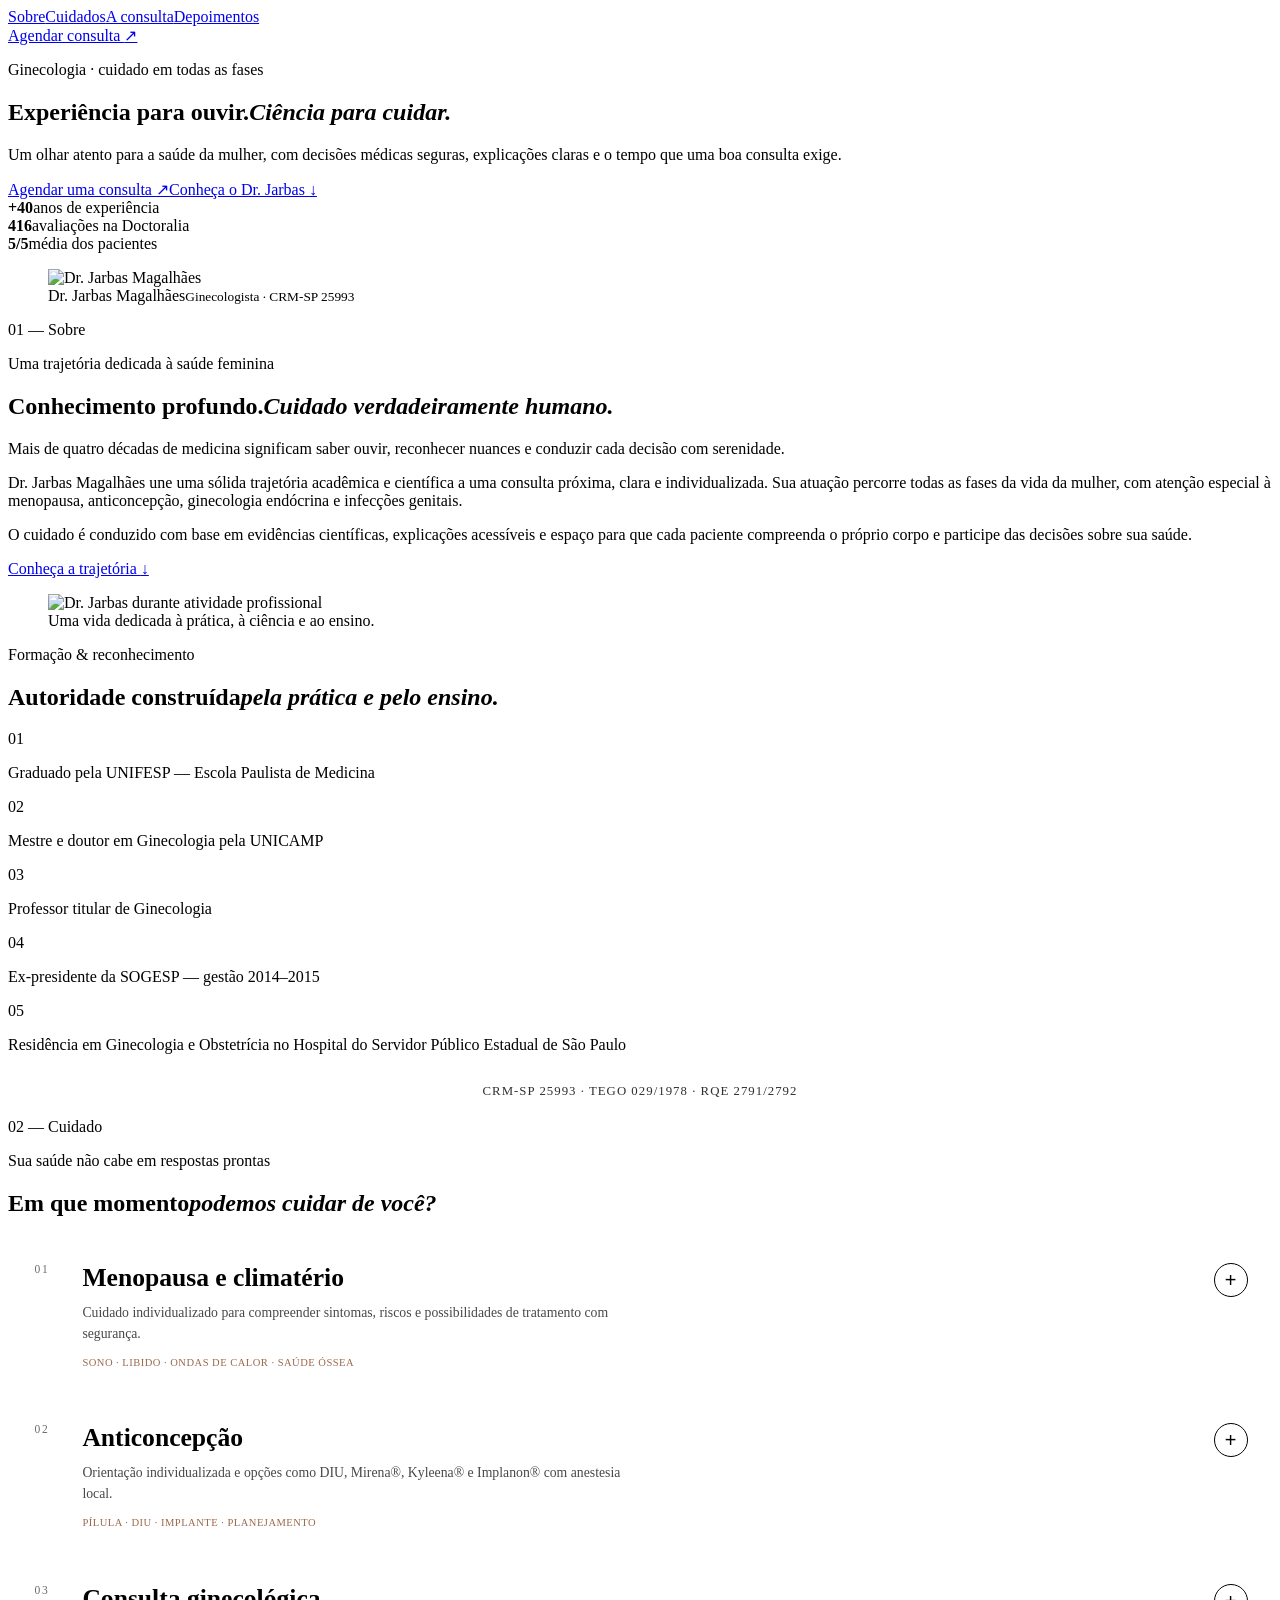
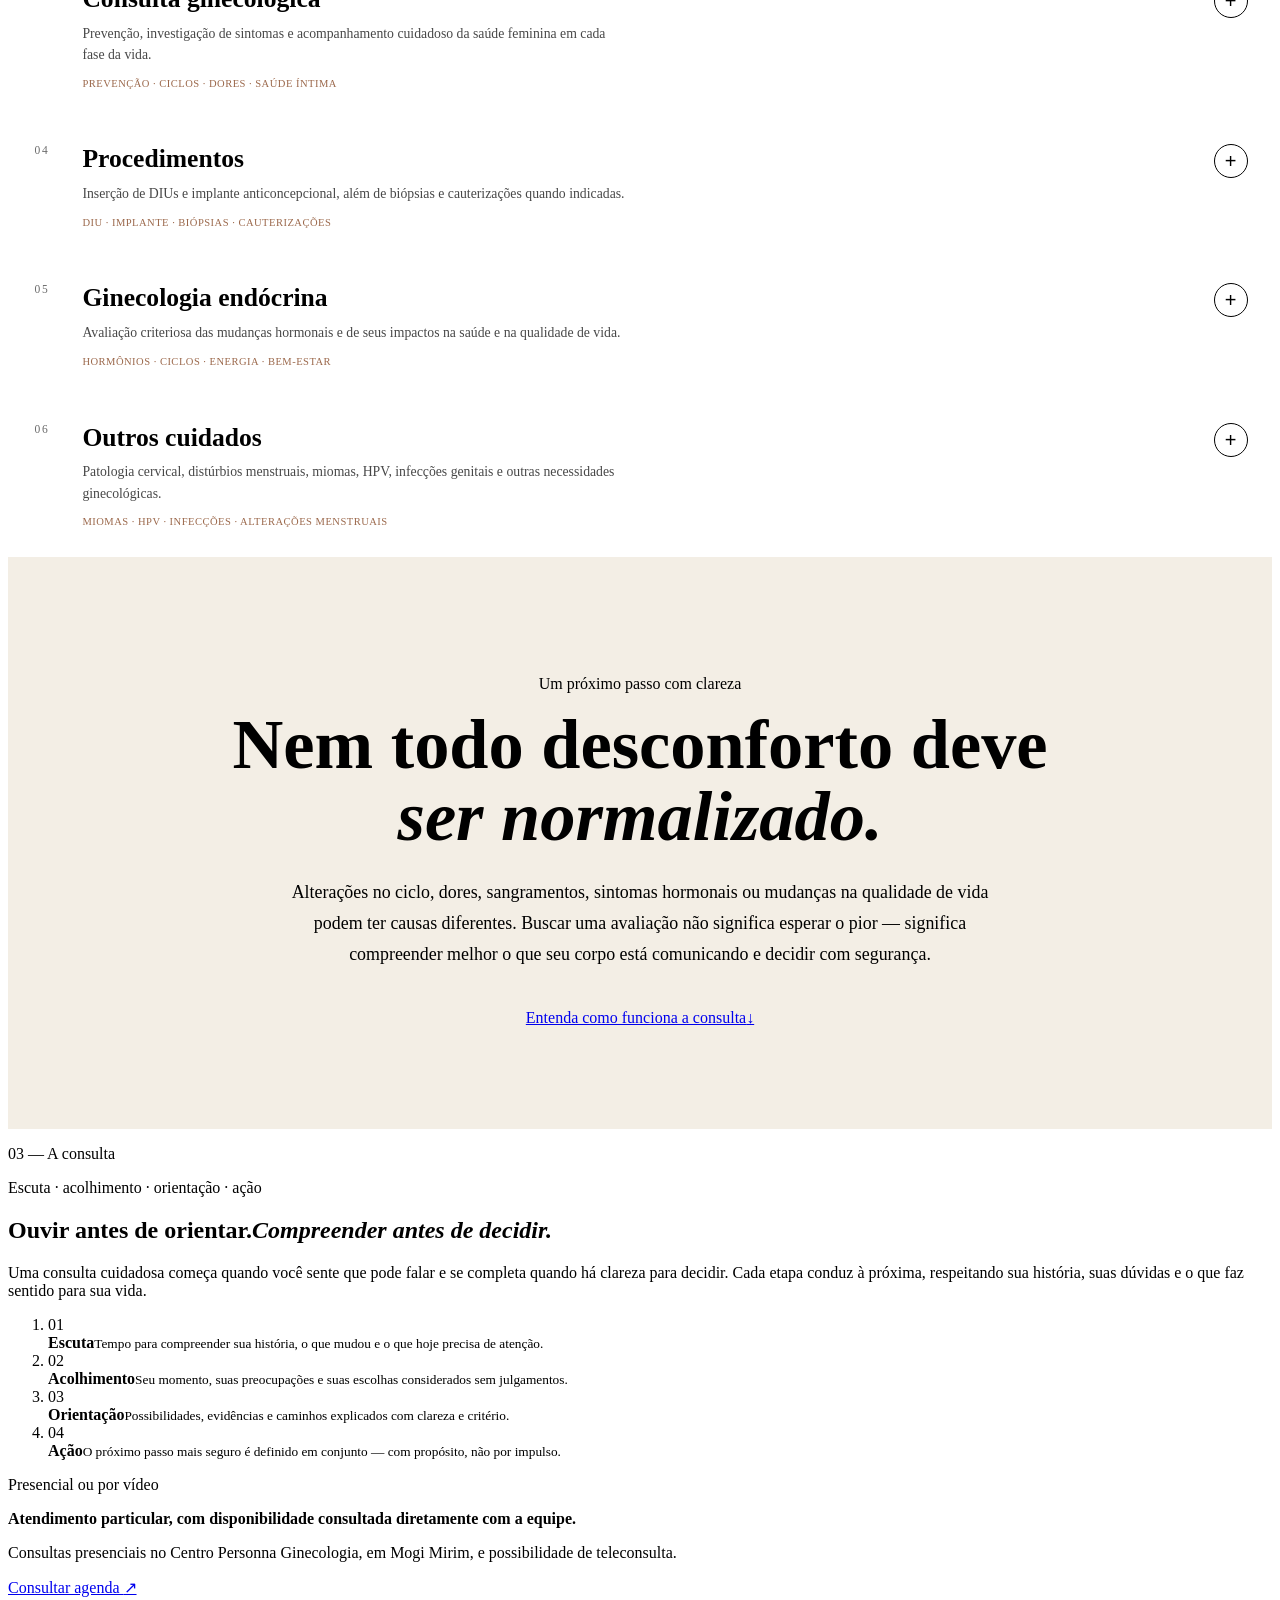
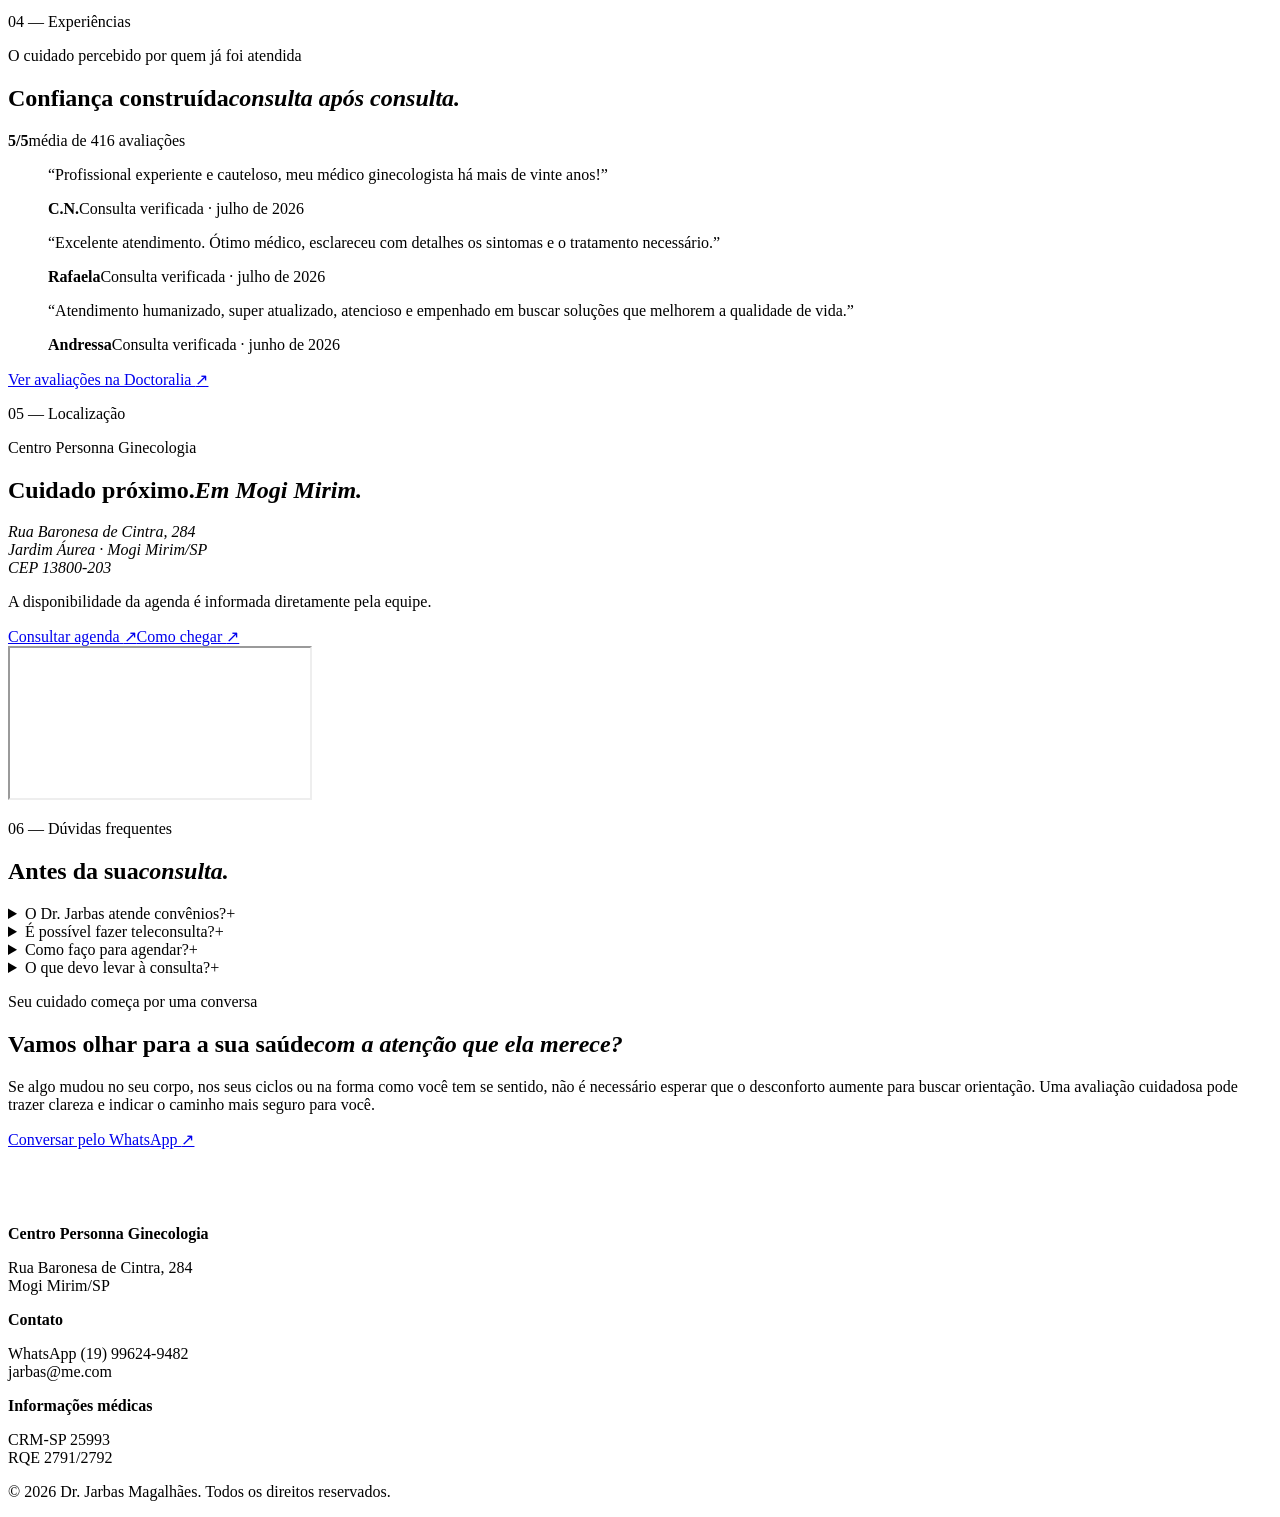
==== dr-jarbas-home-v1-netlify(2)/index.html @ 1c6a8d57 "Add files via upload" ====
<!doctype html>
<html lang="pt-BR">
  <head>
    <meta charset="utf-8" />
    <meta name="viewport" content="width=device-width, initial-scale=1" />
    <link rel="preload" href="/dr-jarbas-perfil.jpg" as="image" />
    <link rel="preload" href="/dr-jarbas-evento.jpg" as="image" />
    <link
      rel="stylesheet"
      href="/assets/index-njYScWUv.css"
      data-rsc-css-href="/assets/index-njYScWUv.css"
      data-precedence="vite-rsc/importer-resources"
    />
    <link
      rel="modulepreload"
      href="/assets/layout-segment-context-BRmgGGHe.js"
      crossorigin=""
    />
    <link
      rel="modulepreload"
      href="/assets/rolldown-runtime-S-ySWqyJ.js"
      crossorigin=""
    />
    <link rel="modulepreload" href="/assets/index-CtVXNBql.js" crossorigin="" />
    <link
      rel="modulepreload"
      href="/assets/framework-XU8gKkFC.js"
      crossorigin=""
    />
    <title>Dr. Jarbas Magalhães | Ginecologia</title>
    <meta
      name="description"
      content="Ginecologia com experiência, escuta e cuidado científico em todas as fases da vida da mulher."
    />
    <link rel="shortcut icon" href="/favicon.svg" />
    <link rel="icon" href="/favicon.svg" />
    <meta name="codex-preview" content="development" />
    <script>
      self.__VINEXT_RSC_PARAMS__ = {};
    </script>
    <script>
      self.__VINEXT_RSC_NAV__ = { pathname: "/", searchParams: [] };
    </script>
    <link rel="modulepreload" href="/assets/index-CtVXNBql.js" />

    <style data-vinext-fonts>
      /* cyrillic-ext */
      @font-face {
        font-family: "Geist";
        font-style: normal;
        font-weight: 100 900;
        font-display: swap;
        src: url(/workspace/sites/dr-jarbas-magalhaes/.vinext/fonts/geist-8ac0455e797f/geist-ff2310f5.woff2)
          format("woff2");
        unicode-range:
          U+0460-052F, U+1C80-1C8A, U+20B4, U+2DE0-2DFF, U+A640-A69F,
          U+FE2E-FE2F;
      }
      /* cyrillic */
      @font-face {
        font-family: "Geist";
        font-style: normal;
        font-weight: 100 900;
        font-display: swap;
        src: url(/workspace/sites/dr-jarbas-magalhaes/.vinext/fonts/geist-8ac0455e797f/geist-875ccdd4.woff2)
          format("woff2");
        unicode-range: U+0301, U+0400-045F, U+0490-0491, U+04B0-04B1, U+2116;
      }
      /* vietnamese */
      @font-face {
        font-family: "Geist";
        font-style: normal;
        font-weight: 100 900;
        font-display: swap;
        src: url(/workspace/sites/dr-jarbas-magalhaes/.vinext/fonts/geist-8ac0455e797f/geist-52306abf.woff2)
          format("woff2");
        unicode-range:
          U+0102-0103, U+0110-0111, U+0128-0129, U+0168-0169, U+01A0-01A1,
          U+01AF-01B0, U+0300-0301, U+0303-0304, U+0308-0309, U+0323, U+0329,
          U+1EA0-1EF9, U+20AB;
      }
      /* latin-ext */
      @font-face {
        font-family: "Geist";
        font-style: normal;
        font-weight: 100 900;
        font-display: swap;
        src: url(/workspace/sites/dr-jarbas-magalhaes/.vinext/fonts/geist-8ac0455e797f/geist-001175b1.woff2)
          format("woff2");
        unicode-range:
          U+0100-02BA, U+02BD-02C5, U+02C7-02CC, U+02CE-02D7, U+02DD-02FF,
          U+0304, U+0308, U+0329, U+1D00-1DBF, U+1E00-1E9F, U+1EF2-1EFF, U+2020,
          U+20A0-20AB, U+20AD-20C0, U+2113, U+2C60-2C7F, U+A720-A7FF;
      }
      /* latin */
      @font-face {
        font-family: "Geist";
        font-style: normal;
        font-weight: 100 900;
        font-display: swap;
        src: url(/workspace/sites/dr-jarbas-magalhaes/.vinext/fonts/geist-8ac0455e797f/geist-98bbbccb.woff2)
          format("woff2");
        unicode-range:
          U+0000-00FF, U+0131, U+0152-0153, U+02BB-02BC, U+02C6, U+02DA, U+02DC,
          U+0304, U+0308, U+0329, U+2000-206F, U+20AC, U+2122, U+2191, U+2193,
          U+2212, U+2215, U+FEFF, U+FFFD;
      }

      .__font_geist_171ha2s {
        font-family: "Geist", sans-serif;
      }

      .__variable_geist_171ha2s {
        --font-geist-sans: "Geist", sans-serif;
      }

      /* cyrillic-ext */
      @font-face {
        font-family: "Geist Mono";
        font-style: normal;
        font-weight: 100 900;
        font-display: swap;
        src: url(/workspace/sites/dr-jarbas-magalhaes/.vinext/fonts/geist-mono-00e989178794/geist-mono-f6b33328.woff2)
          format("woff2");
        unicode-range:
          U+0460-052F, U+1C80-1C8A, U+20B4, U+2DE0-2DFF, U+A640-A69F,
          U+FE2E-FE2F;
      }
      /* cyrillic */
      @font-face {
        font-family: "Geist Mono";
        font-style: normal;
        font-weight: 100 900;
        font-display: swap;
        src: url(/workspace/sites/dr-jarbas-magalhaes/.vinext/fonts/geist-mono-00e989178794/geist-mono-44e03052.woff2)
          format("woff2");
        unicode-range: U+0301, U+0400-045F, U+0490-0491, U+04B0-04B1, U+2116;
      }
      /* symbols2 */
      @font-face {
        font-family: "Geist Mono";
        font-style: normal;
        font-weight: 100 900;
        font-display: swap;
        src: url(/workspace/sites/dr-jarbas-magalhaes/.vinext/fonts/geist-mono-00e989178794/geist-mono-0638449e.woff2)
          format("woff2");
        unicode-range:
          U+2000-2001, U+2004-2008, U+200A, U+23B8-23BD, U+2500-259F;
      }
      /* vietnamese */
      @font-face {
        font-family: "Geist Mono";
        font-style: normal;
        font-weight: 100 900;
        font-display: swap;
        src: url(/workspace/sites/dr-jarbas-magalhaes/.vinext/fonts/geist-mono-00e989178794/geist-mono-971fb274.woff2)
          format("woff2");
        unicode-range:
          U+0102-0103, U+0110-0111, U+0128-0129, U+0168-0169, U+01A0-01A1,
          U+01AF-01B0, U+0300-0301, U+0303-0304, U+0308-0309, U+0323, U+0329,
          U+1EA0-1EF9, U+20AB;
      }
      /* latin-ext */
      @font-face {
        font-family: "Geist Mono";
        font-style: normal;
        font-weight: 100 900;
        font-display: swap;
        src: url(/workspace/sites/dr-jarbas-magalhaes/.vinext/fonts/geist-mono-00e989178794/geist-mono-44745446.woff2)
          format("woff2");
        unicode-range:
          U+0100-02BA, U+02BD-02C5, U+02C7-02CC, U+02CE-02D7, U+02DD-02FF,
          U+0304, U+0308, U+0329, U+1D00-1DBF, U+1E00-1E9F, U+1EF2-1EFF, U+2020,
          U+20A0-20AB, U+20AD-20C0, U+2113, U+2C60-2C7F, U+A720-A7FF;
      }
      /* latin */
      @font-face {
        font-family: "Geist Mono";
        font-style: normal;
        font-weight: 100 900;
        font-display: swap;
        src: url(/workspace/sites/dr-jarbas-magalhaes/.vinext/fonts/geist-mono-00e989178794/geist-mono-013b2f2f.woff2)
          format("woff2");
        unicode-range:
          U+0000-00FF, U+0131, U+0152-0153, U+02BB-02BC, U+02C6, U+02DA, U+02DC,
          U+0304, U+0308, U+0329, U+2000-206F, U+20AC, U+2122, U+2191, U+2193,
          U+2212, U+2215, U+FEFF, U+FFFD;
      }

      .__font_geist_mono_0y244d5 {
        font-family: "Geist Mono", sans-serif;
      }

      .__variable_geist_mono_0y244d5 {
        --font-geist-mono: "Geist Mono", sans-serif;
      }
    </style>
    <style>
      .service-accordion .service-card{display:block;padding:0;overflow:hidden}
      .service-card summary{display:grid;grid-template-columns:2rem 1fr 2rem;align-items:start;gap:1rem;padding:1.65rem;cursor:pointer;list-style:none}
      .service-card summary::-webkit-details-marker{display:none}
      .service-card summary span{font-size:.72rem;letter-spacing:.16em;opacity:.58}
      .service-card summary h3{margin:0 0 .55rem;font-size:clamp(1.25rem,2vw,1.65rem)}
      .service-card summary p{margin:0;max-width:34rem;font-size:.86rem;line-height:1.55;opacity:.72}
      .service-card summary .service-signals{display:block;margin-top:.65rem;color:#9b684b;font-size:.66rem;letter-spacing:.045em;line-height:1.5;text-transform:uppercase}
      .service-card summary i{display:grid;place-items:center;width:2rem;height:2rem;border:1px solid currentColor;border-radius:50%;font:400 1.25rem/1 sans-serif;transition:transform .25s ease}
      .service-card[open] summary i{transform:rotate(45deg)}
      .service-accordion .service-card{min-height:0}
      .service-detail{margin:0 1.65rem 1.65rem;padding:1.35rem 0 0;border-top:1px solid rgba(15,58,62,.18)}
      .service-detail strong{display:block;margin-bottom:.55rem;font-size:.76rem;letter-spacing:.09em;text-transform:uppercase}
      .service-detail p{margin:0 0 1.2rem;line-height:1.7}
      .service-actions{display:flex;align-items:center;gap:1.1rem;flex-wrap:wrap}
      .service-primary{display:inline-flex;align-items:center;gap:.65rem;padding:.8rem 1rem;border:1px solid #123f43;color:#123f43;text-decoration:none;font-size:.78rem;letter-spacing:.04em;text-transform:uppercase}
      .service-primary small{font-size:.58rem;opacity:.7;text-transform:none;letter-spacing:0}
      .service-primary.is-preview{cursor:default;opacity:.74}
      .service-secondary{display:inline-flex;align-items:center;justify-content:center;padding:.82rem 1.05rem;background:#123f43;color:#fff!important;text-decoration:none;font-size:.76rem;letter-spacing:.035em}
      .monogram{display:grid!important;place-items:center!important;position:relative!important}
      .monogram i{position:absolute!important;top:50%!important;left:50%!important;display:block!important;margin:0!important;font-size:22px!important;line-height:1!important;transform:translate(-50%,-50%)!important}
      .monogram i:first-child{transform:translate(-61%,-50%)!important}
      .monogram i:last-child{transform:translate(-39%,-50%)!important}
      /* Identidade autoral aprovada — assinatura JM aplicada sem alterar a arte original. */
      .brand{
        width:clamp(210px,22vw,286px);
        height:76px;
        flex:0 0 auto;
        overflow:hidden;
        background-image:url('/jarbas-magalhaes-logo.png');
        background-repeat:no-repeat;
        background-size:360px 360px;
        background-position:46% 48%;
      }
      .brand>.monogram,.brand>.brand-name{display:none!important}
      .credential-footnote{
        width:100%;
        margin:28px auto 0!important;
        text-align:center;
        font-size:clamp(12px,1vw,14px)!important;
        line-height:1.5;
        letter-spacing:.08em;
        opacity:.82!important;
      }
      .footer-brand{
        filter:invert(1);
        mix-blend-mode:screen;
      }
      .decision-bridge{padding:clamp(4rem,8vw,8rem) max(6vw,24px);background:#f3eee5;text-align:center}
      .decision-bridge>*{max-width:860px;margin-left:auto;margin-right:auto}
      .decision-bridge h2 span,.decision-bridge h2 em{display:block}
      .decision-bridge h2{font-size:clamp(2.1rem,5.5vw,5.2rem);line-height:1.02;margin-top:1rem;margin-bottom:1.5rem}
      .decision-bridge p:not(.section-index){max-width:720px;line-height:1.75;font-size:clamp(1rem,1.4vw,1.18rem)}
      .decision-bridge .text-link{display:inline-flex;margin-top:1.25rem}
      @media(max-width:700px){
        .site-header .brand{
          width:142px;
          height:56px;
          background-size:250px 250px;
          background-position:45.5% 47.7%;
        }
        .credential-footnote{
          margin-top:24px!important;
          font-size:12px!important;
          letter-spacing:.045em;
        }
        .service-grid{gap:.8rem}
        .service-card summary{grid-template-columns:1.25rem 1fr 1.8rem;gap:.65rem;padding:1.2rem}
        .service-card summary h3{font-size:1.18rem;line-height:1.2}
        .service-card summary p{font-size:.82rem;line-height:1.5}
        .service-detail{margin:0 1.2rem 1.2rem;padding-top:1.1rem}
        .service-actions{align-items:flex-start;flex-direction:column;gap:.85rem}
        .service-primary,.service-secondary{width:100%;justify-content:center;box-sizing:border-box;text-align:center}
        .decision-bridge{text-align:left}
        .decision-bridge h2{font-size:clamp(2.15rem,11vw,3.15rem);line-height:1.04}
      }
    </style>
  </head>
  <body
    class="__variable_geist_171ha2s __variable_geist_mono_0y244d5 antialiased"
  >
    <main>
      <header class="site-header">
        <a
          class="brand"
          href="#inicio"
          aria-label="Dr. Jarbas Magalhães — início"
          ><span class="monogram" aria-hidden="true"><i>J</i><i>M</i></span
          ><span class="brand-name"
            ><strong>Dr. Jarbas</strong
            ><small>Magalhães · Ginecologia</small></span
          ></a
        >
        <nav aria-label="Navegação principal">
          <a href="#sobre">Sobre</a><a href="#cuidados">Cuidados</a
          ><a href="#consulta">A consulta</a
          ><a href="#depoimentos">Depoimentos</a>
        </nav>
        <a
          class="button button-small"
          href="https://wa.me/5519996249482?text=Ol%C3%A1%2C%20gostaria%20de%20consultar%20a%20disponibilidade%20para%20uma%20consulta%20com%20o%20Dr.%20Jarbas."
          target="_blank"
          rel="noreferrer"
          >Agendar consulta <span aria-hidden="true">↗</span></a
        >
      </header>
      <section class="hero" id="inicio">
        <div class="hero-copy">
          <p class="eyebrow">Ginecologia · cuidado em todas as fases</p>
          <h1>
            <span>Experiência para ouvir.</span><em>Ciência para cuidar.</em>
          </h1>
          <p class="hero-lead">
            Um olhar atento para a saúde da mulher, com decisões médicas
            seguras, explicações claras e o tempo que uma boa consulta exige.
          </p>
          <div class="hero-actions">
            <a
              class="button"
              href="https://wa.me/5519996249482?text=Ol%C3%A1%2C%20gostaria%20de%20consultar%20a%20disponibilidade%20para%20uma%20consulta%20com%20o%20Dr.%20Jarbas."
              target="_blank"
              rel="noreferrer"
              >Agendar uma consulta <span aria-hidden="true">↗</span></a
            ><a class="text-link dark" href="#sobre"
              >Conheça o Dr. Jarbas <span>↓</span></a
            >
          </div>
          <div class="hero-stats">
            <div><strong>+40</strong><span>anos de experiência</span></div>
            <div><strong>416</strong><span>avaliações na Doctoralia</span></div>
            <div><strong>5/5</strong><span>média dos pacientes</span></div>
          </div>
        </div>
        <figure class="hero-media">
          <img src="/dr-jarbas-perfil.jpg" alt="Dr. Jarbas Magalhães" />
          <figcaption>
            Dr. Jarbas Magalhães<small>Ginecologista · CRM-SP 25993</small>
          </figcaption>
        </figure>
      </section>
      <section class="intro" id="sobre">
        <p class="section-index">01 — Sobre</p>
        <div class="intro-content">
          <p class="eyebrow">Uma trajetória dedicada à saúde feminina</p>
          <h2>
            <span>Conhecimento profundo.</span
            ><em>Cuidado verdadeiramente humano.</em>
          </h2>
          <div class="intro-grid">
            <p class="large-copy">
              Mais de quatro décadas de medicina significam saber ouvir,
              reconhecer nuances e conduzir cada decisão com serenidade.
            </p>
            <div>
              <p>
                Dr. Jarbas Magalhães une uma sólida trajetória acadêmica e
                científica a uma consulta próxima, clara e individualizada. Sua
                atuação percorre todas as fases da vida da mulher, com atenção
                especial à menopausa, anticoncepção, ginecologia endócrina e
                infecções genitais.
              </p>
              <p>
                O cuidado é conduzido com base em evidências científicas,
                explicações acessíveis e espaço para que cada paciente
                compreenda o próprio corpo e participe das decisões sobre sua
                saúde.
              </p>
              <a class="text-link dark" href="#trajetoria"
                >Conheça a trajetória <span>↓</span></a
              >
            </div>
          </div>
        </div>
      </section>
      <section class="credentials" id="trajetoria">
        <figure class="portrait-media">
          <img
            src="/dr-jarbas-evento.jpg"
            alt="Dr. Jarbas durante atividade profissional"
          />
          <figcaption>
            Uma vida dedicada à prática, à ciência e ao ensino.
          </figcaption>
        </figure>
        <div class="credentials-copy">
          <p class="eyebrow light-eyebrow">Formação &amp; reconhecimento</p>
          <h2>
            <span>Autoridade construída</span
            ><em>pela prática e pelo ensino.</em>
          </h2>
          <div class="credential-list">
            <div>
              <span>0<!-- -->1</span>
              <p>Graduado pela UNIFESP — Escola Paulista de Medicina</p>
            </div>
            <div>
              <span>0<!-- -->2</span>
              <p>Mestre e doutor em Ginecologia pela UNICAMP</p>
            </div>
            <div>
              <span>0<!-- -->3</span>
              <p>Professor titular de Ginecologia</p>
            </div>
            <div>
              <span>0<!-- -->4</span>
              <p>Ex-presidente da SOGESP — gestão 2014–2015</p>
            </div>
            <div>
              <span>0<!-- -->5</span>
              <p>
                Residência em Ginecologia e Obstetrícia no Hospital do Servidor
                Público Estadual de São Paulo
              </p>
            </div>
          </div>
          <p class="credential-footnote">
            CRM-SP 25993 · TEGO 029/1978 · RQE 2791/2792
          </p>
        </div>
      </section>
      <section class="needs" id="cuidados">
        <div class="section-heading">
          <div>
            <p class="section-index">02 — Cuidado</p>
            <p class="eyebrow">Sua saúde não cabe em respostas prontas</p>
          </div>
          <h2><span>Em que momento</span><em>podemos cuidar de você?</em></h2>
        </div>
        <div class="service-grid service-accordion">
          <details class="service-card">
            <summary><span>01</span><div><h3>Menopausa e climatério</h3><p>Cuidado individualizado para compreender sintomas, riscos e possibilidades de tratamento com segurança.</p><small class="service-signals">Sono · libido · ondas de calor · saúde óssea</small></div><i aria-hidden="true">+</i></summary>
            <div class="service-detail"><strong>Quando procurar avaliação</strong><p>Mudanças no ciclo, ondas de calor, alterações do sono, desconfortos íntimos ou dúvidas sobre reposição hormonal.</p><strong>Como o cuidado é conduzido</strong><p>Escuta, avaliação clínica e investigação adequada orientam uma conduta compatível com a história, os riscos e as necessidades de cada paciente.</p><div class="service-actions"><a class="service-primary is-preview" href="#" aria-disabled="true">Conhecer este cuidado <small>página em preparação</small></a><a class="service-secondary" href="https://wa.me/5519996249482?text=Ol%C3%A1%2C%20gostaria%20de%20conversar%20sobre%20menopausa%20e%20consultar%20a%20agenda%20do%20Dr.%20Jarbas." target="_blank" rel="noreferrer">Prefere conversar agora? Fale com a equipe ↗</a></div></div>
          </details>
          <details class="service-card">
            <summary><span>02</span><div><h3>Anticoncepção</h3><p>Orientação individualizada e opções como DIU, Mirena®, Kyleena® e Implanon® com anestesia local.</p><small class="service-signals">Pílula · DIU · implante · planejamento</small></div><i aria-hidden="true">+</i></summary>
            <div class="service-detail"><strong>Quando procurar avaliação</strong><p>Escolha ou troca de método contraceptivo, dúvidas sobre efeitos, indicação ou adaptação às diferentes fases da vida.</p><strong>Como o cuidado é conduzido</strong><p>A decisão considera histórico, rotina e preferências da paciente, comparando segurança, benefícios e praticidade — sem uma solução igual para todas.</p><div class="service-actions"><a class="service-primary is-preview" href="#" aria-disabled="true">Conhecer este cuidado <small>página em preparação</small></a><a class="service-secondary" href="https://wa.me/5519996249482?text=Ol%C3%A1%2C%20gostaria%20de%20conversar%20sobre%20anticoncep%C3%A7%C3%A3o%20e%20consultar%20a%20agenda%20do%20Dr.%20Jarbas." target="_blank" rel="noreferrer">Prefere conversar agora? Fale com a equipe ↗</a></div></div>
          </details>
          <details class="service-card">
            <summary><span>03</span><div><h3>Consulta ginecológica</h3><p>Prevenção, investigação de sintomas e acompanhamento cuidadoso da saúde feminina em cada fase da vida.</p><small class="service-signals">Prevenção · ciclos · dores · saúde íntima</small></div><i aria-hidden="true">+</i></summary>
            <div class="service-detail"><strong>Quando procurar avaliação</strong><p>Consultas preventivas, mudanças no ciclo, sangramentos, dores, desconfortos íntimos ou alterações percebidas no corpo.</p><strong>Como o cuidado é conduzido</strong><p>A história clínica e as necessidades atuais orientam o exame, a investigação e as explicações necessárias para definir o próximo passo com clareza.</p><div class="service-actions"><a class="service-primary is-preview" href="#" aria-disabled="true">Conhecer este cuidado <small>página em preparação</small></a><a class="service-secondary" href="https://wa.me/5519996249482?text=Ol%C3%A1%2C%20gostaria%20de%20consultar%20a%20agenda%20para%20uma%20avalia%C3%A7%C3%A3o%20ginecol%C3%B3gica%20com%20o%20Dr.%20Jarbas." target="_blank" rel="noreferrer">Prefere conversar agora? Fale com a equipe ↗</a></div></div>
          </details>
          <details class="service-card">
            <summary><span>04</span><div><h3>Procedimentos</h3><p>Inserção de DIUs e implante anticoncepcional, além de biópsias e cauterizações quando indicadas.</p><small class="service-signals">DIU · implante · biópsias · cauterizações</small></div><i aria-hidden="true">+</i></summary>
            <div class="service-detail"><strong>Quando procurar avaliação</strong><p>Necessidade de inserção de DIU ou implante, investigação de alterações ou indicação de biópsias e cauterizações.</p><strong>Como o cuidado é conduzido</strong><p>Antes de qualquer procedimento, são esclarecidos a indicação, as alternativas, o preparo e o acompanhamento, com recursos disponíveis no próprio consultório quando apropriado.</p><div class="service-actions"><a class="service-primary is-preview" href="#" aria-disabled="true">Conhecer os procedimentos <small>página em preparação</small></a><a class="service-secondary" href="https://wa.me/5519996249482?text=Ol%C3%A1%2C%20gostaria%20de%20informa%C3%A7%C3%B5es%20sobre%20procedimentos%20e%20a%20agenda%20do%20Dr.%20Jarbas." target="_blank" rel="noreferrer">Prefere conversar agora? Fale com a equipe ↗</a></div></div>
          </details>
          <details class="service-card">
            <summary><span>05</span><div><h3>Ginecologia endócrina</h3><p>Avaliação criteriosa das mudanças hormonais e de seus impactos na saúde e na qualidade de vida.</p><small class="service-signals">Hormônios · ciclos · energia · bem-estar</small></div><i aria-hidden="true">+</i></summary>
            <div class="service-detail"><strong>Quando procurar avaliação</strong><p>Irregularidade menstrual, sinais de alterações hormonais ou sintomas que afetam energia, sono, sexualidade e bem-estar.</p><strong>Como o cuidado é conduzido</strong><p>Os sintomas são analisados em seu contexto clínico, com investigação criteriosa e orientação baseada em evidências para compreender causas e possibilidades de cuidado.</p><div class="service-actions"><a class="service-primary is-preview" href="#" aria-disabled="true">Conhecer este cuidado <small>página em preparação</small></a><a class="service-secondary" href="https://wa.me/5519996249482?text=Ol%C3%A1%2C%20gostaria%20de%20conversar%20sobre%20ginecologia%20end%C3%B3crina%20e%20consultar%20a%20agenda%20do%20Dr.%20Jarbas." target="_blank" rel="noreferrer">Prefere conversar agora? Fale com a equipe ↗</a></div></div>
          </details>
          <details class="service-card">
            <summary><span>06</span><div><h3>Outros cuidados</h3><p>Patologia cervical, distúrbios menstruais, miomas, HPV, infecções genitais e outras necessidades ginecológicas.</p><small class="service-signals">Miomas · HPV · infecções · alterações menstruais</small></div><i aria-hidden="true">+</i></summary>
            <div class="service-detail"><strong>Quando procurar avaliação</strong><p>Alterações cervicais, miomas, HPV, infecções genitais, distúrbios menstruais ou qualquer mudança que cause incômodo ou dúvida.</p><strong>Como o cuidado é conduzido</strong><p>A consulta organiza as informações, investiga com critério e integra prevenção, diagnóstico e orientação para indicar o caminho mais seguro em cada situação.</p><div class="service-actions"><a class="service-primary is-preview" href="#" aria-disabled="true">Ver áreas de cuidado <small>página em preparação</small></a><a class="service-secondary" href="https://wa.me/5519996249482?text=Ol%C3%A1%2C%20tenho%20uma%20d%C3%BAvida%20sobre%20atendimento%20e%20gostaria%20de%20consultar%20a%20agenda%20do%20Dr.%20Jarbas." target="_blank" rel="noreferrer">Prefere conversar agora? Fale com a equipe ↗</a></div></div>
          </details>
        </div>
      </section>
      <section class="decision-bridge" aria-labelledby="decision-title">
        <p class="section-index">Um próximo passo com clareza</p>
        <h2 id="decision-title"><span>Nem todo desconforto deve</span><em>ser normalizado.</em></h2>
        <p>Alterações no ciclo, dores, sangramentos, sintomas hormonais ou mudanças na qualidade de vida podem ter causas diferentes. Buscar uma avaliação não significa esperar o pior — significa compreender melhor o que seu corpo está comunicando e decidir com segurança.</p>
        <a class="text-link dark" href="#consulta">Entenda como funciona a consulta <span aria-hidden="true">↓</span></a>
      </section>
      <section class="consultation" id="consulta">
        <div class="consultation-copy">
          <p class="section-index">03 — A consulta</p>
          <p class="eyebrow">Escuta · acolhimento · orientação · ação</p>
          <h2>
            <span>Ouvir antes de orientar.</span
            ><em>Compreender antes de decidir.</em>
          </h2>
          <p>
            Uma consulta cuidadosa começa quando você sente que pode falar e se
            completa quando há clareza para decidir. Cada etapa conduz à próxima,
            respeitando sua história, suas dúvidas e o que faz sentido para sua vida.
          </p>
          <ol>
            <li>
              <span>01</span>
              <div>
                <strong>Escuta</strong
                ><small
                  >Tempo para compreender sua história, o que mudou e o que hoje precisa de atenção.</small
                >
              </div>
            </li>
            <li>
              <span>02</span>
              <div>
                <strong>Acolhimento</strong
                ><small
                  >Seu momento, suas preocupações e suas escolhas considerados sem julgamentos.</small
                >
              </div>
            </li>
            <li>
              <span>03</span>
              <div>
                <strong>Orientação</strong
                ><small
                  >Possibilidades, evidências e caminhos explicados com clareza e critério.</small
                >
              </div>
            </li>
            <li>
              <span>04</span>
              <div>
                <strong>Ação</strong><small>O próximo passo mais seguro é definido em conjunto — com propósito, não por impulso.</small>
              </div>
            </li>
          </ol>
        </div>
        <div class="consultation-panel">
          <p class="eyebrow">Presencial ou por vídeo</p>
          <strong
            >Atendimento particular, com disponibilidade consultada diretamente
            com a equipe.</strong
          >
          <p>
            Consultas presenciais no Centro Personna Ginecologia, em Mogi Mirim,
            e possibilidade de teleconsulta.
          </p>
          <a
            class="button"
            href="https://wa.me/5519996249482?text=Ol%C3%A1%2C%20gostaria%20de%20consultar%20a%20disponibilidade%20para%20uma%20consulta%20com%20o%20Dr.%20Jarbas."
            target="_blank"
            rel="noreferrer"
            >Consultar agenda <span aria-hidden="true">↗</span></a
          >
        </div>
      </section>
      <section class="testimonials" id="depoimentos">
        <div class="testimonial-heading">
          <p class="section-index">04 — Experiências</p>
          <p class="eyebrow">O cuidado percebido por quem já foi atendida</p>
          <h2>
            <span>Confiança construída</span><em>consulta após consulta.</em>
          </h2>
          <div class="review-score">
            <strong>5/5</strong><span>média de 416 avaliações</span>
          </div>
        </div>
        <div class="review-list">
          <blockquote>
            <p>
              “<!-- -->Profissional experiente e cauteloso, meu médico
              ginecologista há mais de vinte anos!<!-- -->”
            </p>
            <footer>
              <strong>C.N.</strong
              ><span
                >Consulta verificada ·
                <!-- -->julho de 2026</span
              >
            </footer>
          </blockquote>
          <blockquote>
            <p>
              “<!-- -->Excelente atendimento. Ótimo médico, esclareceu com
              detalhes os sintomas e o tratamento necessário.<!-- -->”
            </p>
            <footer>
              <strong>Rafaela</strong
              ><span
                >Consulta verificada ·
                <!-- -->julho de 2026</span
              >
            </footer>
          </blockquote>
          <blockquote>
            <p>
              “<!-- -->Atendimento humanizado, super atualizado, atencioso e
              empenhado em buscar soluções que melhorem a qualidade de vida.<!-- -->”
            </p>
            <footer>
              <strong>Andressa</strong
              ><span
                >Consulta verificada ·
                <!-- -->junho de 2026</span
              >
            </footer>
          </blockquote>
          <a
            class="text-link dark"
            href="https://www.doctoralia.com.br/jarbas-magalhaes/ginecologista/mogi-mirim"
            target="_blank"
            rel="noreferrer"
            >Ver avaliações na Doctoralia <span aria-hidden="true">↗</span></a
          >
        </div>
      </section>
      <section class="location" id="localizacao">
        <div>
          <p class="section-index">05 — Localização</p>
          <p class="eyebrow">Centro Personna Ginecologia</p>
          <h2><span>Cuidado próximo.</span><em>Em Mogi Mirim.</em></h2>
          <address>
            Rua Baronesa de Cintra, 284<br />Jardim Áurea · Mogi Mirim/SP<br />CEP
            13800-203
          </address>
          <p>
            A disponibilidade da agenda é informada diretamente pela equipe.
          </p>
          <div class="location-actions">
            <a
              class="button"
              href="https://wa.me/5519996249482?text=Ol%C3%A1%2C%20gostaria%20de%20consultar%20a%20disponibilidade%20para%20uma%20consulta%20com%20o%20Dr.%20Jarbas."
              target="_blank"
              rel="noreferrer"
              >Consultar agenda <span aria-hidden="true">↗</span></a
            ><a
              class="text-link dark"
              href="https://www.google.com/maps/search/?api=1&amp;query=Rua+Baronesa+de+Cintra+284+Mogi+Mirim+SP"
              target="_blank"
              rel="noreferrer"
              >Como chegar <span aria-hidden="true">↗</span></a
            >
          </div>
        </div>
        <iframe
          title="Mapa do Centro Personna Ginecologia"
          src="https://www.google.com/maps?q=Rua%20Baronesa%20de%20Cintra%20284%20Mogi%20Mirim%20SP&amp;output=embed"
          loading="lazy"
          referrerpolicy="no-referrer-when-downgrade"
        ></iframe>
      </section>
      <section class="faq">
        <div>
          <p class="section-index">06 — Dúvidas frequentes</p>
          <h2><span>Antes da sua</span><em>consulta.</em></h2>
        </div>
        <div class="faq-list">
          <details>
            <summary>O Dr. Jarbas atende convênios?<span>+</span></summary>
            <p>
              O atendimento é particular. Valores e formas de pagamento podem
              ser consultados diretamente com a equipe.
            </p>
          </details>
          <details>
            <summary>É possível fazer teleconsulta?<span>+</span></summary>
            <p>
              Sim. Há possibilidade de consulta por vídeo, conforme
              disponibilidade e adequação ao atendimento.
            </p>
          </details>
          <details>
            <summary>Como faço para agendar?<span>+</span></summary>
            <p>
              Inicie o contato pelo WhatsApp. A equipe informará os horários
              disponíveis e as orientações necessárias.
            </p>
          </details>
          <details>
            <summary>O que devo levar à consulta?<span>+</span></summary>
            <p>
              Leve documentos, exames anteriores e a relação dos medicamentos em
              uso. Se quiser, anote previamente suas principais dúvidas.
            </p>
          </details>
        </div>
      </section>
      <section class="final-cta" id="agendamento">
        <p class="eyebrow light-eyebrow">Seu cuidado começa por uma conversa</p>
        <h2>
          <span>Vamos olhar para a sua saúde</span
          ><em>com a atenção que ela merece?</em>
        </h2>
        <p>Se algo mudou no seu corpo, nos seus ciclos ou na forma como você tem se sentido, não é necessário esperar que o desconforto aumente para buscar orientação. Uma avaliação cuidadosa pode trazer clareza e indicar o caminho mais seguro para você.</p>
        <a
          class="button button-light"
          href="https://wa.me/5519996249482?text=Ol%C3%A1%2C%20gostaria%20de%20consultar%20a%20disponibilidade%20para%20uma%20consulta%20com%20o%20Dr.%20Jarbas."
          target="_blank"
          rel="noreferrer"
          >Conversar pelo WhatsApp <span aria-hidden="true">↗</span></a
        >
      </section>
      <footer class="site-footer">
        <div class="brand footer-brand">
          <span class="monogram" aria-hidden="true"><i>J</i><i>M</i></span
          ><span class="brand-name"
            ><strong>Dr. Jarbas</strong
            ><small>Magalhães · Ginecologia</small></span
          >
        </div>
        <div>
          <strong>Centro Personna Ginecologia</strong>
          <p>Rua Baronesa de Cintra, 284<br />Mogi Mirim/SP</p>
        </div>
        <div>
          <strong>Contato</strong>
          <p>WhatsApp (19) 99624-9482<br />jarbas@me.com</p>
        </div>
        <div>
          <strong>Informações médicas</strong>
          <p>CRM-SP 25993<br />RQE 2791/2792</p>
        </div>
        <p class="copyright">
          © 2026 Dr. Jarbas Magalhães. Todos os direitos reservados.
        </p>
      </footer>
    </main>
    <!-- Conteúdo estático: evita que a hidratação reintroduza a navegação antiga. -->
    <script>
      (() => {
        document.querySelectorAll('.service-accordion details').forEach((item) => {
          item.addEventListener('toggle', () => {
            if (!item.open) return;
            document.querySelectorAll('.service-accordion details[open]').forEach((other) => {
              if (other !== item) other.open = false;
            });
          });
        });
        document.querySelectorAll('.is-preview').forEach((link) => {
          link.addEventListener('click', (event) => event.preventDefault());
        });
        const internalLinks = document.querySelectorAll('a[href^="#"]');

        internalLinks.forEach((link) => {
          link.addEventListener("click", (event) => {
            const targetId = link.getAttribute("href");
            const target = targetId && document.querySelector(targetId);

            if (!target) return;

            event.preventDefault();
            const mobile = window.matchMedia("(pointer: coarse)").matches;
            const reducedMotion = window.matchMedia(
              "(prefers-reduced-motion: reduce)",
            ).matches;
            const headerOffset = window.innerWidth <= 900 ? 72 : 80;
            const top =
              target.getBoundingClientRect().top + window.scrollY - headerOffset;

            window.scrollTo({
              top: Math.max(0, top),
              behavior: mobile || reducedMotion ? "auto" : "smooth",
            });
          });
        });
      })();
    </script>
  </body>
</html>
<script>
  self.__VINEXT_RSC_CHUNKS__ = self.__VINEXT_RSC_CHUNKS__ || [];
  self.__VINEXT_RSC_CHUNKS__.push(
    '2:I["8c0f216c4604",[],"Children",1]\n3:I["15c18cfaeeff",[],"LayoutSegmentProvider",1]\n4:I["8c0f216c4604",[],"Slot",1]\n5:I["593f344dc510",[],"RedirectBoundary",1]\n:HL["/assets/index-njYScWUv.css","style"]\n0:{"__route":"route:/","__interceptionContext":null,"__layoutIds":["layout:/"],"__rootLayout":"/","page:/":"$L1","layout:/":[[[["$","link","css:/assets/index-njYScWUv.css",{"rel":"stylesheet","precedence":"vite-rsc/importer-resources","href":"/assets/index-njYScWUv.css","data-rsc-css-href":"/assets/index-njYScWUv.css"}],"$undefined"],["$","html",null,{"lang":"pt-BR","children":["$","body",null,{"className":"__variable_geist_171ha2s __variable_geist_mono_0y244d5 antialiased","children":["$","$L2",null,{}]}]}]],null],"route:/":[[["$","meta",null,{"charSet":"utf-8"}],[["$","title","0",{"children":"Dr. Jarbas Magalhães | Ginecologia"}],["$","meta","1",{"name":"description","content":"Ginecologia com experiência, escuta e cuidado científico em todas as fases da vida da mulher."}],["$","link","2",{"rel":"shortcut icon","href":"/favicon.svg"}],["$","link","3",{"rel":"icon","href":"/favicon.svg"}],["$","meta","4",{"name":"codex-preview","content":"development"}]],[["$","meta","0",{"name":"viewport","content":"width=device-width, initial-scale=1"}]]],["$","$L3",null,{"segmentMap":{"children":[]},"children":["$","$L4",null,{"id":"layout:/","parallelSlots":"$undefined","children":["$","$L5",null,{"children":["$","$L3",null,{"segmentMap":{"children":[]},"children":["$","$L4",null,{"id":"page:/"}]}]}]}]}]],"__layoutFlags":{"layout:/":"s"},"__artifactCompatibility":{"schemaVersion":1,"graphVersion":"app-route-graph:4uhn5s1wvoptc","deploymentVersion":"e74e4857-ccf2-46d6-bdba-98980df4ae6e","appElementsSchemaVersion":1,"rscPayloadSchemaVersion":1,"rootBoundaryId":"/","renderEpoch":null}}\n',
  );
</script>
<script>
  self.__VINEXT_RSC_CHUNKS__ = self.__VINEXT_RSC_CHUNKS__ || [];
  self.__VINEXT_RSC_CHUNKS__.push(
    ':HL["/dr-jarbas-perfil.jpg","image"]\n:HL["/dr-jarbas-evento.jpg","image"]\n',
  );
</script>
<script>
  self.__VINEXT_RSC_CHUNKS__ = self.__VINEXT_RSC_CHUNKS__ || [];
  self.__VINEXT_RSC_CHUNKS__.push(
    '1:["$","main",null,{"children":[["$","header",null,{"className":"site-header","children":[["$","a",null,{"className":"brand","href":"#inicio","aria-label":"Dr. Jarbas Magalhães — início","children":[["$","span",null,{"className":"monogram","aria-hidden":"true","children":[["$","i",null,{"children":"J"}],["$","i",null,{"children":"M"}]]}],["$","span",null,{"className":"brand-name","children":[["$","strong",null,{"children":"Dr. Jarbas"}],["$","small",null,{"children":"Magalhães · Ginecologia"}]]}]]}],["$","nav",null,{"aria-label":"Navegação principal","children":[["$","a",null,{"href":"#sobre","children":"Sobre"}],["$","a",null,{"href":"#cuidados","children":"Cuidados"}],["$","a",null,{"href":"#consulta","children":"A consulta"}],["$","a",null,{"href":"#depoimentos","children":"Depoimentos"}]]}],["$","a",null,{"className":"button button-small","href":"https://wa.me/5519996249482?text=Ol%C3%A1%2C%20gostaria%20de%20consultar%20a%20disponibilidade%20para%20uma%20consulta%20com%20o%20Dr.%20Jarbas.","target":"_blank","rel":"noreferrer","children":["Agendar consulta ",["$","span",null,{"aria-hidden":"true","children":"↗"}]]}]]}],["$","section",null,{"className":"hero","id":"inicio","children":[["$","div",null,{"className":"hero-copy","children":[["$","p",null,{"className":"eyebrow","children":"Ginecologia · cuidado em todas as fases"}],["$","h1",null,{"children":[["$","span",null,{"children":"Experiência para ouvir."}],["$","em",null,{"children":"Ciência para cuidar."}]]}],["$","p",null,{"className":"hero-lead","children":"Um olhar atento para a saúde da mulher, com decisões médicas seguras, explicações claras e o tempo que uma boa consulta exige."}],["$","div",null,{"className":"hero-actions","children":[["$","a",null,{"className":"button","href":"https://wa.me/5519996249482?text=Ol%C3%A1%2C%20gostaria%20de%20consultar%20a%20disponibilidade%20para%20uma%20consulta%20com%20o%20Dr.%20Jarbas.","target":"_blank","rel":"noreferrer","children":["Agendar uma consulta ",["$","span",null,{"aria-hidden":"true","children":"↗"}]]}],["$","a",null,{"className":"text-link dark","href":"#sobre","children":["Conheça o Dr. Jarbas ",["$","span",null,{"children":"↓"}]]}]]}],["$","div",null,{"className":"hero-stats","children":[["$","div",null,{"children":[["$","strong",null,{"children":"+40"}],["$","span",null,{"children":"anos de experiência"}]]}],["$","div",null,{"children":[["$","strong",null,{"children":"416"}],["$","span",null,{"children":"avaliações na Doctoralia"}]]}],["$","div",null,{"children":[["$","strong",null,{"children":"5/5"}],["$","span",null,{"children":"média dos pacientes"}]]}]]}]]}],["$","figure",null,{"className":"hero-media","children":[["$","img",null,{"src":"/dr-jarbas-perfil.jpg","alt":"Dr. Jarbas Magalhães"}],["$","figcaption",null,{"children":["Dr. Jarbas Magalhães",["$","small",null,{"children":"Ginecologista · CRM-SP 25993"}]]}]]}]]}],["$","section",null,{"className":"intro","id":"sobre","children":[["$","p",null,{"className":"section-index","children":"01 — Sobre"}],["$","div",null,{"className":"intro-content","children":[["$","p",null,{"className":"eyebrow","children":"Uma trajetória dedicada à saúde feminina"}],["$","h2",null,{"children":[["$","span",null,{"children":"Conhecimento profundo."}],["$","em",null,{"children":"Cuidado verdadeiramente humano."}]]}],["$","div",null,{"className":"intro-grid","children":[["$","p",null,{"className":"large-copy","children":"Mais de quatro décadas de medicina significam saber ouvir, reconhecer nuances e conduzir cada decisão com serenidade."}],["$","div",null,{"children":[["$","p",null,{"children":"Dr. Jarbas Magalhães une uma sólida trajetória acadêmica e científica a uma consulta próxima, clara e individualizada. Sua atuação percorre todas as fases da vida da mulher, com atenção especial à menopausa, anticoncepção, ginecologia endócrina e infecções genitais."}],["$","p",null,{"children":"O cuidado é conduzido com base em evidências científicas, explicações acessíveis e espaço para que cada paciente compreenda o próprio corpo e participe das decisões sobre sua saúde."}],["$","a",null,{"className":"text-link dark","href":"#trajetoria","children":["Conheça a trajetória ",["$","span",null,{"children":"↓"}]]}]]}]]}]]}]]}],["$","section",null,{"className":"credentials","id":"trajetoria","children":[["$","figure",null,{"className":"portrait-media","children":[["$","img",null,{"src":"/dr-jarbas-evento.jpg","alt":"Dr. Jarbas durante atividade profissional"}],"$L6"]}],"$L7"]}],"$L8","$L9","$La","$Lb","$Lc","$Ld","$Le"]}]\n',
  );
</script>
<script>
  self.__VINEXT_RSC_CHUNKS__ = self.__VINEXT_RSC_CHUNKS__ || [];
  self.__VINEXT_RSC_CHUNKS__.push(
    '6:["$","figcaption",null,{"children":"Uma vida dedicada à prática, à ciência e ao ensino."}]\n7:["$","div",null,{"className":"credentials-copy","children":[["$","p",null,{"className":"eyebrow light-eyebrow","children":"Formação \u0026 reconhecimento"}],["$","h2",null,{"children":[["$","span",null,{"children":"Autoridade construída"}],["$","em",null,{"children":"pela prática e pelo ensino."}]]}],["$","div",null,{"className":"credential-list","children":[["$","div","Graduado pela UNIFESP — Escola Paulista de Medicina",{"children":[["$","span",null,{"children":["0",1]}],["$","p",null,{"children":"Graduado pela UNIFESP — Escola Paulista de Medicina"}]]}],["$","div","Mestre e doutor em Ginecologia pela UNICAMP",{"children":[["$","span",null,{"children":["0",2]}],["$","p",null,{"children":"Mestre e doutor em Ginecologia pela UNICAMP"}]]}],["$","div","Professor titular de Ginecologia",{"children":[["$","span",null,{"children":["0",3]}],["$","p",null,{"children":"Professor titular de Ginecologia"}]]}],["$","div","Ex-presidente da SOGESP — gestão 2014–2015",{"children":[["$","span",null,{"children":["0",4]}],["$","p",null,{"children":"Ex-presidente da SOGESP — gestão 2014–2015"}]]}],["$","div","Residência em Ginecologia e Obstetrícia no Hospital do Servidor Público Estadual de São Paulo",{"children":[["$","span",null,{"children":["0",5]}],["$","p",null,{"children":"Residência em Ginecologia e Obstetrícia no Hospital do Servidor Público Estadual de São Paulo"}]]}]]}],["$","p",null,{"className":"credential-footnote","children":"CRM-SP 25993 · TEGO 029/1978 · RQE 2791/2792"}]]}]\n',
  );
</script>
<script>
  self.__VINEXT_RSC_CHUNKS__ = self.__VINEXT_RSC_CHUNKS__ || [];
  self.__VINEXT_RSC_CHUNKS__.push(
    '8:["$","section",null,{"className":"needs","id":"cuidados","children":[["$","div",null,{"className":"section-heading","children":[["$","div",null,{"children":[["$","p",null,{"className":"section-index","children":"02 — Cuidado"}],["$","p",null,{"className":"eyebrow","children":"Sua saúde não cabe em respostas prontas"}]]}],["$","h2",null,{"children":[["$","span",null,{"children":"Em que momento"}],["$","em",null,{"children":"podemos cuidar de você?"}]]}]]}],["$","div",null,{"className":"service-grid","children":[["$","article","01",{"className":"service-card","children":[["$","span",null,{"children":"01"}],["$","h3",null,{"children":"Menopausa"}],["$","p",null,{"children":"Acompanhamento individualizado para atravessar essa fase com informação, segurança e qualidade de vida."}],["$","a",null,{"href":"https://wa.me/5519996249482?text=Ol%C3%A1%2C%20gostaria%20de%20consultar%20a%20disponibilidade%20para%20uma%20consulta%20com%20o%20Dr.%20Jarbas.","target":"_blank","rel":"noreferrer","aria-label":"Conversar sobre Menopausa","children":["Conversar com a equipe ",["$","span",null,{"aria-hidden":"true","children":"↗"}]]}]]}],["$","article","02",{"className":"service-card","children":[["$","span",null,{"children":"02"}],["$","h3",null,{"children":"Anticoncepção"}],["$","p",null,{"children":"Escolhas contraceptivas avaliadas de forma responsável, considerando seu momento, histórico e preferências."}],["$","a",null,{"href":"https://wa.me/5519996249482?text=Ol%C3%A1%2C%20gostaria%20de%20consultar%20a%20disponibilidade%20para%20uma%20consulta%20com%20o%20Dr.%20Jarbas.","target":"_blank","rel":"noreferrer","aria-label":"Conversar sobre Anticoncepção","children":["Conversar com a equipe ",["$","span",null,{"aria-hidden":"true","children":"↗"}]]}]]}],["$","article","03",{"className":"service-card","children":[["$","span",null,{"children":"03"}],["$","h3",null,{"children":"Consulta ginecológica"}],["$","p",null,{"children":"Prevenção, investigação de sintomas e acompanhamento da saúde feminina em diferentes fases da vida."}],["$","a",null,{"href":"https://wa.me/5519996249482?text=Ol%C3%A1%2C%20gostaria%20de%20consultar%20a%20disponibilidade%20para%20uma%20consulta%20com%20o%20Dr.%20Jarbas.","target":"_blank","rel":"noreferrer","aria-label":"Conversar sobre Consulta ginecológica","children":["Conversar com a equipe ",["$","span",null,{"aria-hidden":"true","children":"↗"}]]}]]}],["$","article","04",{"className":"service-card","children":[["$","span",null,{"children":"04"}],["$","h3",null,{"children":"Procedimentos"}],["$","p",null,{"children":"Inserção de DIUs e implante anticoncepcional, além de biópsias e cauterizações quando indicadas."}],["$","a",null,{"href":"https://wa.me/5519996249482?text=Ol%C3%A1%2C%20gostaria%20de%20consultar%20a%20disponibilidade%20para%20uma%20consulta%20com%20o%20Dr.%20Jarbas.","target":"_blank","rel":"noreferrer","aria-label":"Conversar sobre Procedimentos","children":["Conversar com a equipe ",["$","span",null,{"aria-hidden":"true","children":"↗"}]]}]]}],["$","article","05",{"className":"service-card","children":[["$","span",null,{"children":"05"}],["$","h3",null,{"children":"Ginecologia endócrina"}],["$","p",null,{"children":"Avaliação criteriosa das mudanças hormonais e de seus impactos na saúde e na qualidade de vida."}],["$","a",null,{"href":"https://wa.me/5519996249482?text=Ol%C3%A1%2C%20gostaria%20de%20consultar%20a%20disponibilidade%20para%20uma%20consulta%20com%20o%20Dr.%20Jarbas.","target":"_blank","rel":"noreferrer","aria-label":"Conversar sobre Ginecologia endócrina","children":["Conversar com a equipe ",["$","span",null,{"aria-hidden":"true","children":"↗"}]]}]]}],["$","article","06",{"className":"service-card","children":[["$","span",null,{"children":"06"}],["$","h3",null,{"children":"Outros cuidados"}],["$","p",null,{"children":"Patologia cervical, distúrbios menstruais, miomas, HPV, infecções genitais e outras necessidades ginecológicas."}],["$","a",null,{"href":"https://wa.me/5519996249482?text=Ol%C3%A1%2C%20gostaria%20de%20consultar%20a%20disponibilidade%20para%20uma%20consulta%20com%20o%20Dr.%20Jarbas.","target":"_blank","rel":"noreferrer","aria-label":"Conversar sobre Outros cuidados","children":["Conversar com a equipe ","$Lf"]}]]}]]}]]}]\n',
  );
</script>
<script>
  self.__VINEXT_RSC_CHUNKS__ = self.__VINEXT_RSC_CHUNKS__ || [];
  self.__VINEXT_RSC_CHUNKS__.push(
    '9:["$","section",null,{"className":"consultation","id":"consulta","children":[["$","div",null,{"className":"consultation-copy","children":[["$","p",null,{"className":"section-index","children":"03 — A consulta"}],["$","p",null,{"className":"eyebrow","children":"Uma experiência de cuidado completa"}],["$","h2",null,{"children":[["$","span",null,{"children":"Ouvir antes de orientar."}],["$","em",null,{"children":"Compreender antes de decidir."}]]}],["$","p",null,{"children":"Uma consulta cuidadosa começa quando você sente que pode falar. O atendimento considera seu histórico, suas dúvidas e o que faz sentido para a sua vida."}],["$","ol",null,{"children":[["$","li",null,{"children":[["$","span",null,{"children":"01"}],["$","div",null,{"children":[["$","strong",null,{"children":"Escuta e contexto"}],["$","small",null,{"children":"Tempo para entender sua história, sintomas e prioridades."}]]}]]}],["$","li",null,{"children":[["$","span",null,{"children":"02"}],["$","div",null,{"children":[["$","strong",null,{"children":"Avaliação criteriosa"}],["$","small",null,{"children":"Investigação clínica e exames quando realmente necessários."}]]}]]}],["$","li",null,{"children":[["$","span",null,{"children":"03"}],["$","div",null,{"children":[["$","strong",null,{"children":"Decisão compartilhada"}],["$","small",null,{"children":"Orientações claras para escolhas conscientes e seguras."}]]}]]}]]}]]}],["$","div",null,{"className":"consultation-panel","children":[["$","p",null,{"className":"eyebrow","children":"Presencial ou por vídeo"}],["$","strong",null,{"children":"Atendimento particular, com disponibilidade consultada diretamente com a equipe."}],["$","p",null,{"children":"Consultas presenciais no Centro Personna Ginecologia, em Mogi Mirim, e possibilidade de teleconsulta."}],["$","a",null,{"className":"button","href":"https://wa.me/5519996249482?text=Ol%C3%A1%2C%20gostaria%20de%20consultar%20a%20disponibilidade%20para%20uma%20consulta%20com%20o%20Dr.%20Jarbas.","target":"_blank","rel":"noreferrer","children":["Consultar agenda ",["$","span",null,{"aria-hidden":"true","children":"↗"}]]}]]}]]}]\n',
  );
</script>
<script>
  self.__VINEXT_RSC_CHUNKS__ = self.__VINEXT_RSC_CHUNKS__ || [];
  self.__VINEXT_RSC_CHUNKS__.push(
    'a:["$","section",null,{"className":"testimonials","id":"depoimentos","children":[["$","div",null,{"className":"testimonial-heading","children":[["$","p",null,{"className":"section-index","children":"04 — Experiências"}],["$","p",null,{"className":"eyebrow","children":"O cuidado percebido por quem já foi atendida"}],["$","h2",null,{"children":[["$","span",null,{"children":"Confiança construída"}],["$","em",null,{"children":"consulta após consulta."}]]}],["$","div",null,{"className":"review-score","children":[["$","strong",null,{"children":"5/5"}],["$","span",null,{"children":"média de 416 avaliações"}]]}]]}],["$","div",null,{"className":"review-list","children":[[["$","blockquote","Profissional experiente e cauteloso, meu médico ginecologista há mais de vinte anos!",{"children":[["$","p",null,{"children":["“","Profissional experiente e cauteloso, meu médico ginecologista há mais de vinte anos!","”"]}],["$","footer",null,{"children":[["$","strong",null,{"children":"C.N."}],["$","span",null,{"children":["Consulta verificada · ","julho de 2026"]}]]}]]}],["$","blockquote","Excelente atendimento. Ótimo médico, esclareceu com detalhes os sintomas e o tratamento necessário.",{"children":[["$","p",null,{"children":["“","Excelente atendimento. Ótimo médico, esclareceu com detalhes os sintomas e o tratamento necessário.","”"]}],["$","footer",null,{"children":[["$","strong",null,{"children":"Rafaela"}],["$","span",null,{"children":["Consulta verificada · ","julho de 2026"]}]]}]]}],["$","blockquote","Atendimento humanizado, super atualizado, atencioso e empenhado em buscar soluções que melhorem a qualidade de vida.",{"children":[["$","p",null,{"children":["“","Atendimento humanizado, super atualizado, atencioso e empenhado em buscar soluções que melhorem a qualidade de vida.","”"]}],["$","footer",null,{"children":[["$","strong",null,{"children":"Andressa"}],["$","span",null,{"children":["Consulta verificada · ","junho de 2026"]}]]}]]}]],["$","a",null,{"className":"text-link dark","href":"https://www.doctoralia.com.br/jarbas-magalhaes/ginecologista/mogi-mirim","target":"_blank","rel":"noreferrer","children":["Ver avaliações na Doctoralia ",["$","span",null,{"aria-hidden":"true","children":"↗"}]]}]]}]]}]\n',
  );
</script>
<script>
  self.__VINEXT_RSC_CHUNKS__ = self.__VINEXT_RSC_CHUNKS__ || [];
  self.__VINEXT_RSC_CHUNKS__.push(
    'b:["$","section",null,{"className":"location","id":"localizacao","children":[["$","div",null,{"children":[["$","p",null,{"className":"section-index","children":"05 — Localização"}],["$","p",null,{"className":"eyebrow","children":"Centro Personna Ginecologia"}],["$","h2",null,{"children":[["$","span",null,{"children":"Cuidado próximo."}],["$","em",null,{"children":"Em Mogi Mirim."}]]}],["$","address",null,{"children":["Rua Baronesa de Cintra, 284",["$","br",null,{}],"Jardim Áurea · Mogi Mirim/SP",["$","br",null,{}],"CEP 13800-203"]}],["$","p",null,{"children":"A disponibilidade da agenda é informada diretamente pela equipe."}],["$","div",null,{"className":"location-actions","children":[["$","a",null,{"className":"button","href":"https://wa.me/5519996249482?text=Ol%C3%A1%2C%20gostaria%20de%20consultar%20a%20disponibilidade%20para%20uma%20consulta%20com%20o%20Dr.%20Jarbas.","target":"_blank","rel":"noreferrer","children":["Consultar agenda ",["$","span",null,{"aria-hidden":"true","children":"↗"}]]}],["$","a",null,{"className":"text-link dark","href":"https://www.google.com/maps/search/?api=1\u0026query=Rua+Baronesa+de+Cintra+284+Mogi+Mirim+SP","target":"_blank","rel":"noreferrer","children":["Como chegar ",["$","span",null,{"aria-hidden":"true","children":"↗"}]]}]]}]]}],["$","iframe",null,{"title":"Mapa do Centro Personna Ginecologia","src":"https://www.google.com/maps?q=Rua%20Baronesa%20de%20Cintra%20284%20Mogi%20Mirim%20SP\u0026output=embed","loading":"lazy","referrerPolicy":"no-referrer-when-downgrade"}]]}]\n',
  );
</script>
<script>
  self.__VINEXT_RSC_CHUNKS__ = self.__VINEXT_RSC_CHUNKS__ || [];
  self.__VINEXT_RSC_CHUNKS__.push(
    'c:["$","section",null,{"className":"faq","children":[["$","div",null,{"children":[["$","p",null,{"className":"section-index","children":"06 — Dúvidas frequentes"}],["$","h2",null,{"children":[["$","span",null,{"children":"Antes da sua"}],["$","em",null,{"children":"consulta."}]]}]]}],["$","div",null,{"className":"faq-list","children":[["$","details",null,{"children":[["$","summary",null,{"children":["O Dr. Jarbas atende convênios?",["$","span",null,{"children":"+"}]]}],["$","p",null,{"children":"O atendimento é particular. Valores e formas de pagamento podem ser consultados diretamente com a equipe."}]]}],["$","details",null,{"children":[["$","summary",null,{"children":["É possível fazer teleconsulta?",["$","span",null,{"children":"+"}]]}],["$","p",null,{"children":"Sim. Há possibilidade de consulta por vídeo, conforme disponibilidade e adequação ao atendimento."}]]}],["$","details",null,{"children":[["$","summary",null,{"children":["Como faço para agendar?",["$","span",null,{"children":"+"}]]}],["$","p",null,{"children":"Inicie o contato pelo WhatsApp. A equipe informará os horários disponíveis e as orientações necessárias."}]]}],["$","details",null,{"children":[["$","summary",null,{"children":["O que devo levar à consulta?",["$","span",null,{"children":"+"}]]}],["$","p",null,{"children":"Leve documentos, exames anteriores e a relação dos medicamentos em uso. Se quiser, anote previamente suas principais dúvidas."}]]}]]}]]}]\nd:["$","section",null,{"className":"final-cta","id":"agendamento","children":[["$","p",null,{"className":"eyebrow light-eyebrow","children":"Seu cuidado começa por uma conversa"}],["$","h2",null,{"children":[["$","span",null,{"children":"Vamos olhar para a sua saúde"}],["$","em",null,{"children":"com a atenção que ela merece?"}]]}],["$","p",null,{"children":"Entre em contato com a equipe e consulte a disponibilidade para atendimento."}],["$","a",null,{"className":"button button-light","href":"https://wa.me/5519996249482?text=Ol%C3%A1%2C%20gostaria%20de%20consultar%20a%20disponibilidade%20para%20uma%20consulta%20com%20o%20Dr.%20Jarbas.","target":"_blank","rel":"noreferrer","children":["Conversar pelo WhatsApp ",["$","span",null,{"aria-hidden":"true","children":"↗"}]]}]]}]\n',
  );
</script>
<script>
  self.__VINEXT_RSC_CHUNKS__ = self.__VINEXT_RSC_CHUNKS__ || [];
  self.__VINEXT_RSC_CHUNKS__.push(
    'e:["$","footer",null,{"className":"site-footer","children":[["$","div",null,{"className":"brand footer-brand","children":[["$","span",null,{"className":"monogram","aria-hidden":"true","children":[["$","i",null,{"children":"J"}],["$","i",null,{"children":"M"}]]}],["$","span",null,{"className":"brand-name","children":[["$","strong",null,{"children":"Dr. Jarbas"}],["$","small",null,{"children":"Magalhães · Ginecologia"}]]}]]}],["$","div",null,{"children":[["$","strong",null,{"children":"Centro Personna Ginecologia"}],["$","p",null,{"children":["Rua Baronesa de Cintra, 284",["$","br",null,{}],"Mogi Mirim/SP"]}]]}],["$","div",null,{"children":[["$","strong",null,{"children":"Contato"}],["$","p",null,{"children":["WhatsApp (19) 99624-9482",["$","br",null,{}],"jarbas@me.com"]}]]}],["$","div",null,{"children":[["$","strong",null,{"children":"Informações médicas"}],["$","p",null,{"children":["CRM-SP 25993",["$","br",null,{}],"RQE 2791/2792"]}]]}],["$","p",null,{"className":"copyright","children":"© 2026 Dr. Jarbas Magalhães. Todos os direitos reservados."}]]}]\n',
  );
</script>
<script>
  self.__VINEXT_RSC_CHUNKS__ = self.__VINEXT_RSC_CHUNKS__ || [];
  self.__VINEXT_RSC_CHUNKS__.push(
    'f:["$","span",null,{"aria-hidden":"true","children":"↗"}]\n',
  );
</script>
<script>
  self.__VINEXT_RSC_DONE__ = true;
</script>
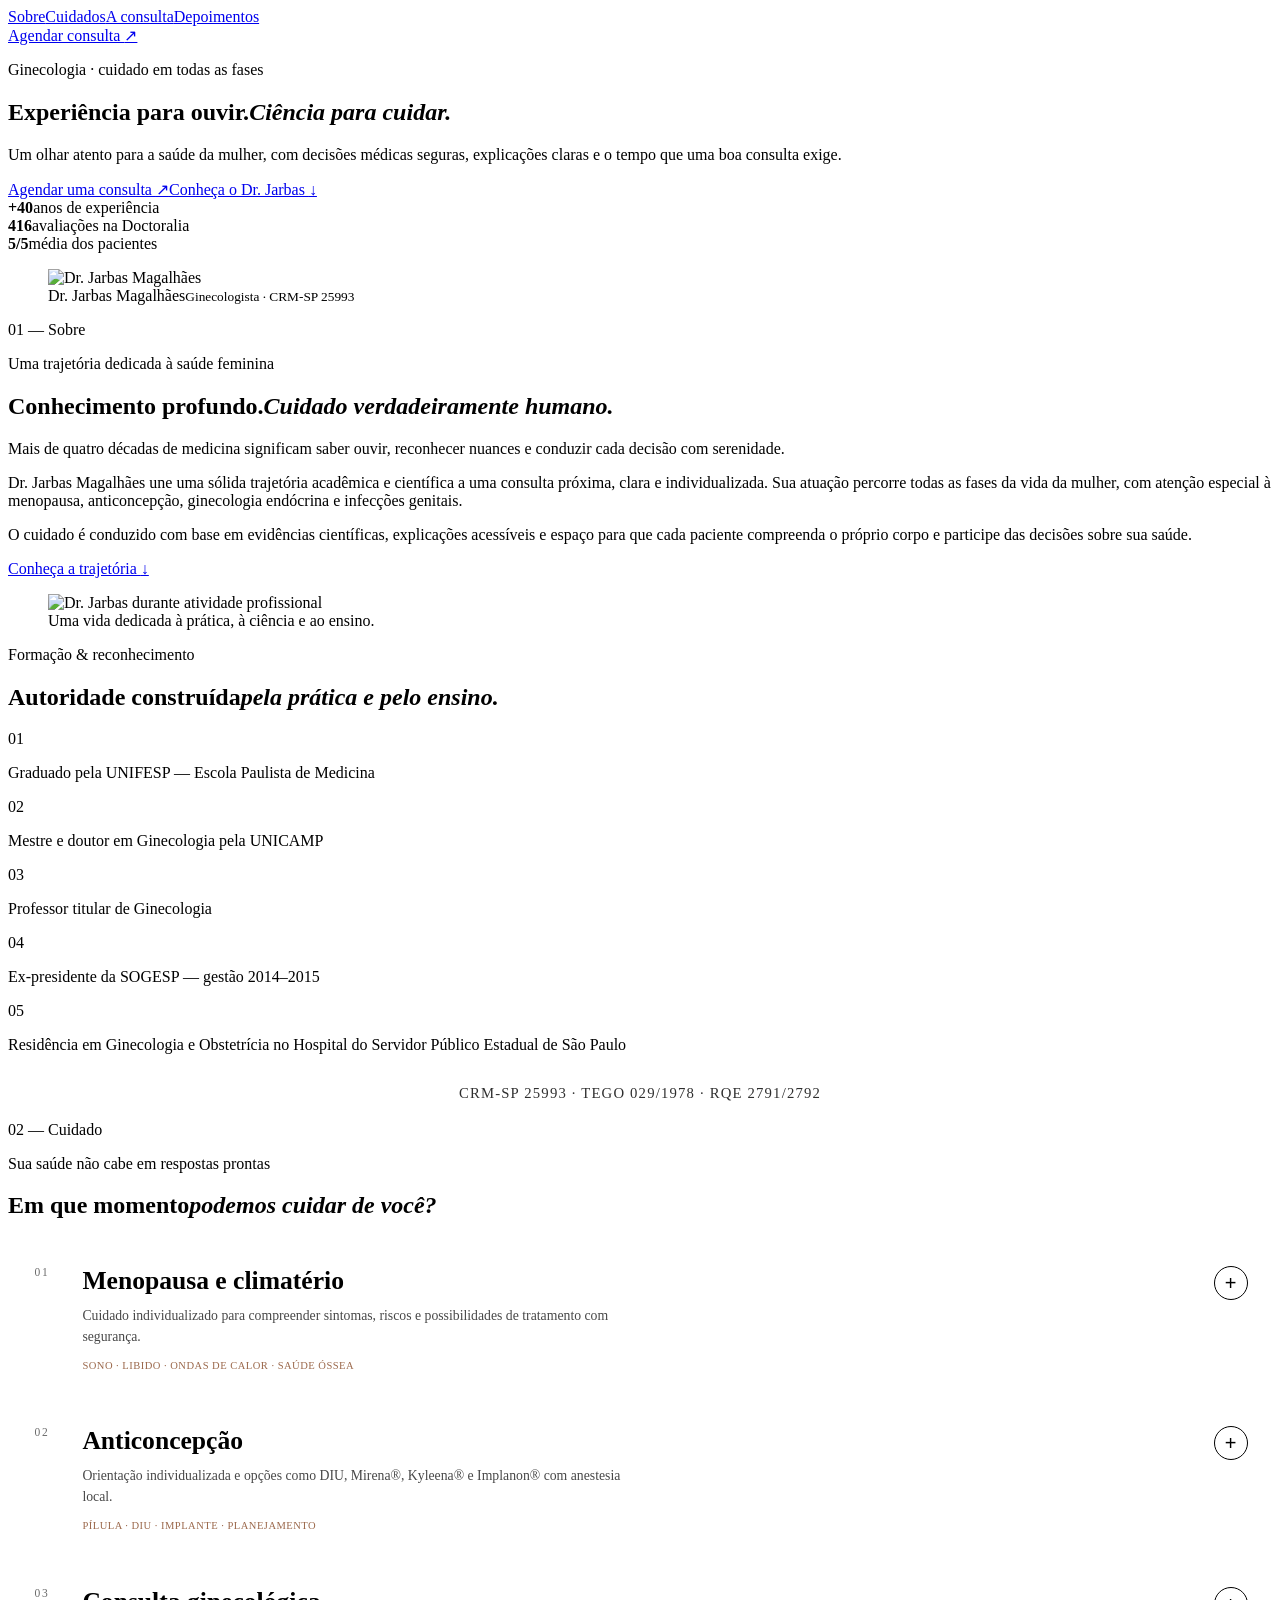
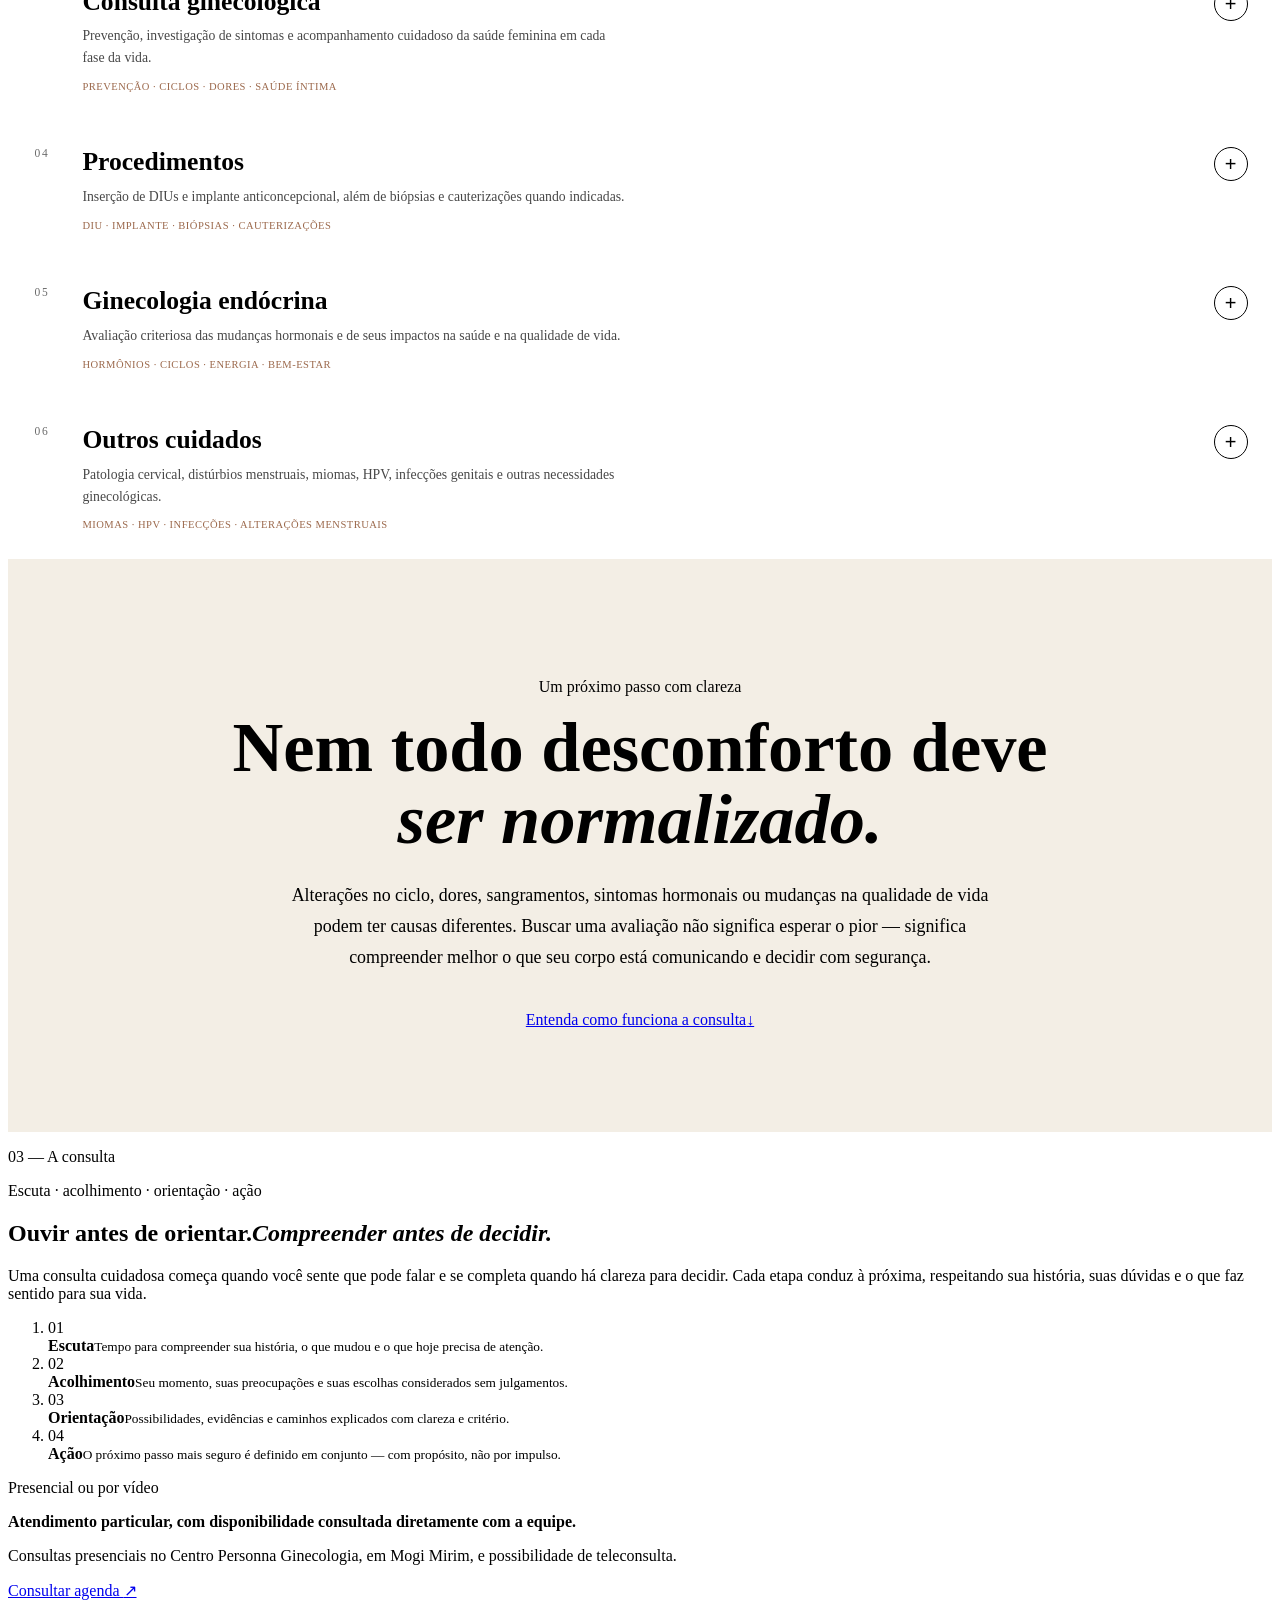
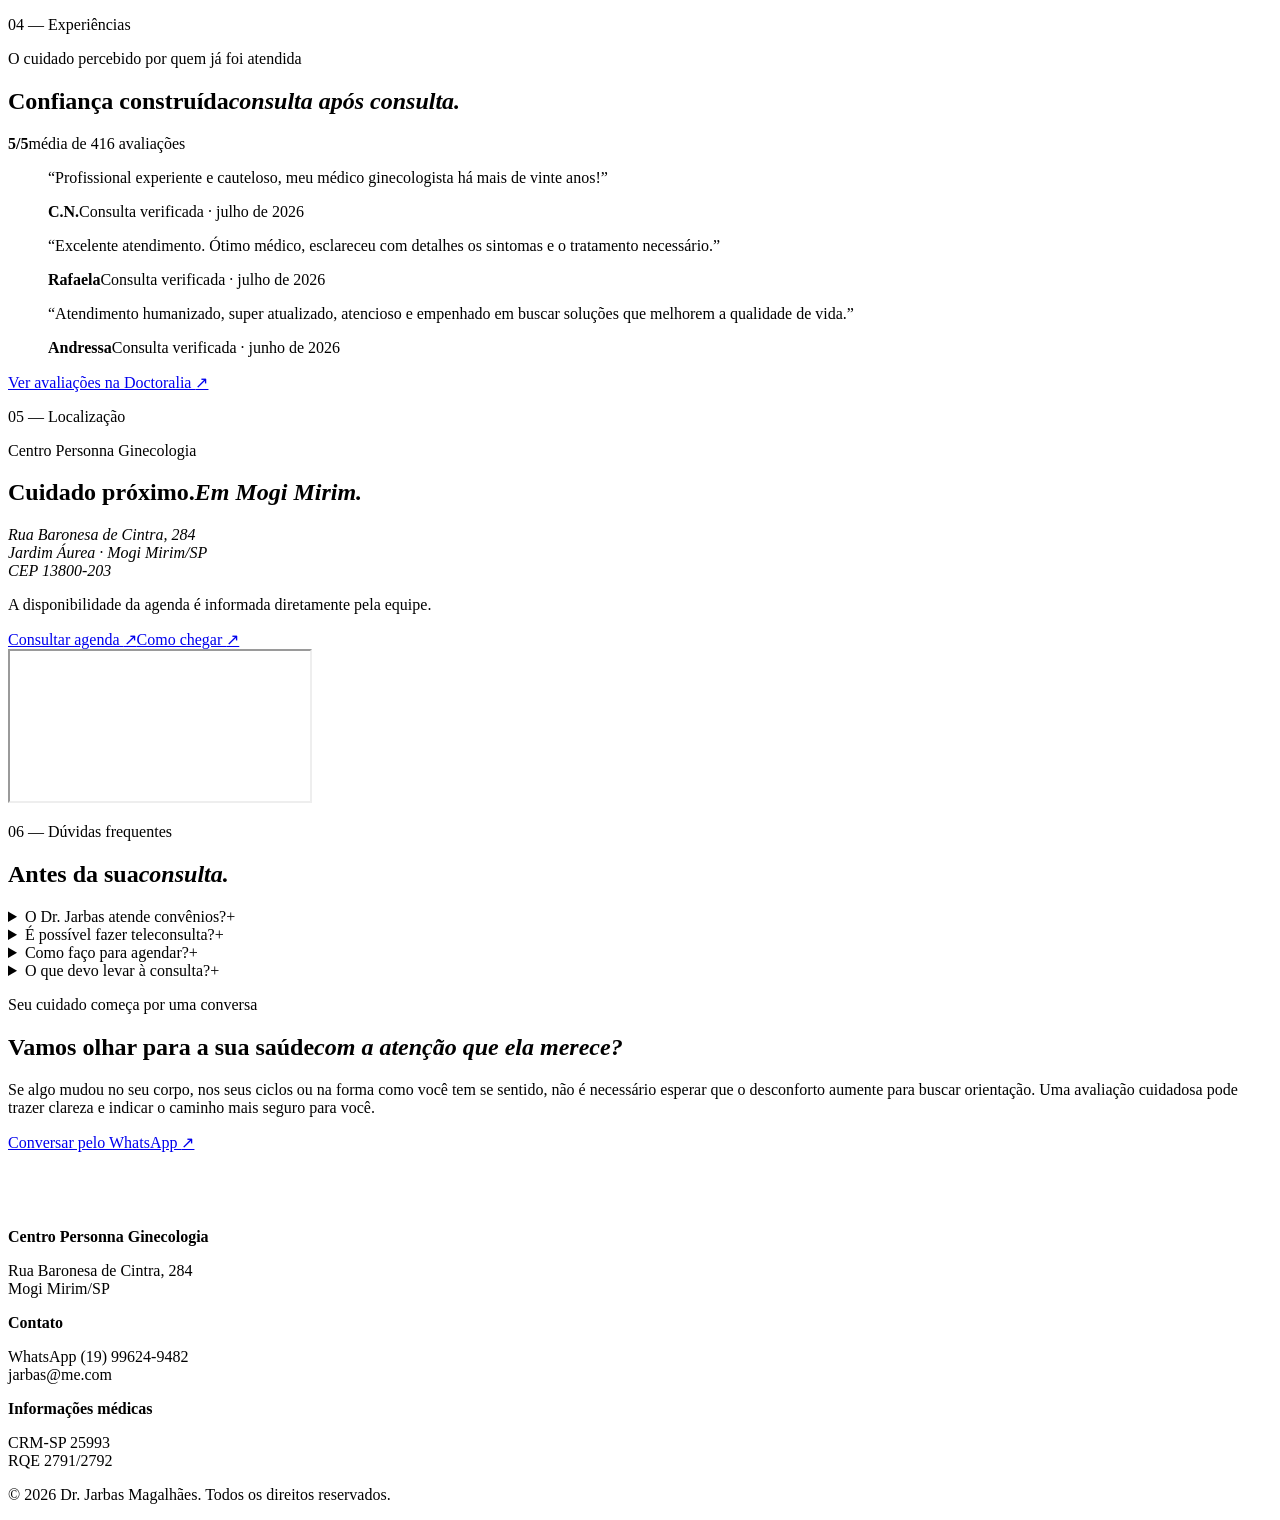
==== commit 18f6a57e: "Add files via upload" ====
--- a/dr-jarbas-home-v1-netlify(2)/index.html
+++ b/dr-jarbas-home-v1-netlify(2)/index.html
@@ -224,7 +224,7 @@
         height:76px;
         flex:0 0 auto;
         overflow:hidden;
-        background-image:url('/jarbas-magalhaes-logo.png');
+        background-image:url('/jarbas-magalhaes-logo-v152.png');
         background-repeat:no-repeat;
         background-size:360px 360px;
         background-position:46% 48%;
@@ -234,7 +234,7 @@
         width:100%;
         margin:28px auto 0!important;
         text-align:center;
-        font-size:clamp(12px,1vw,14px)!important;
+        font-size:clamp(14px,1.15vw,16px)!important;
         line-height:1.5;
         letter-spacing:.08em;
         opacity:.82!important;
